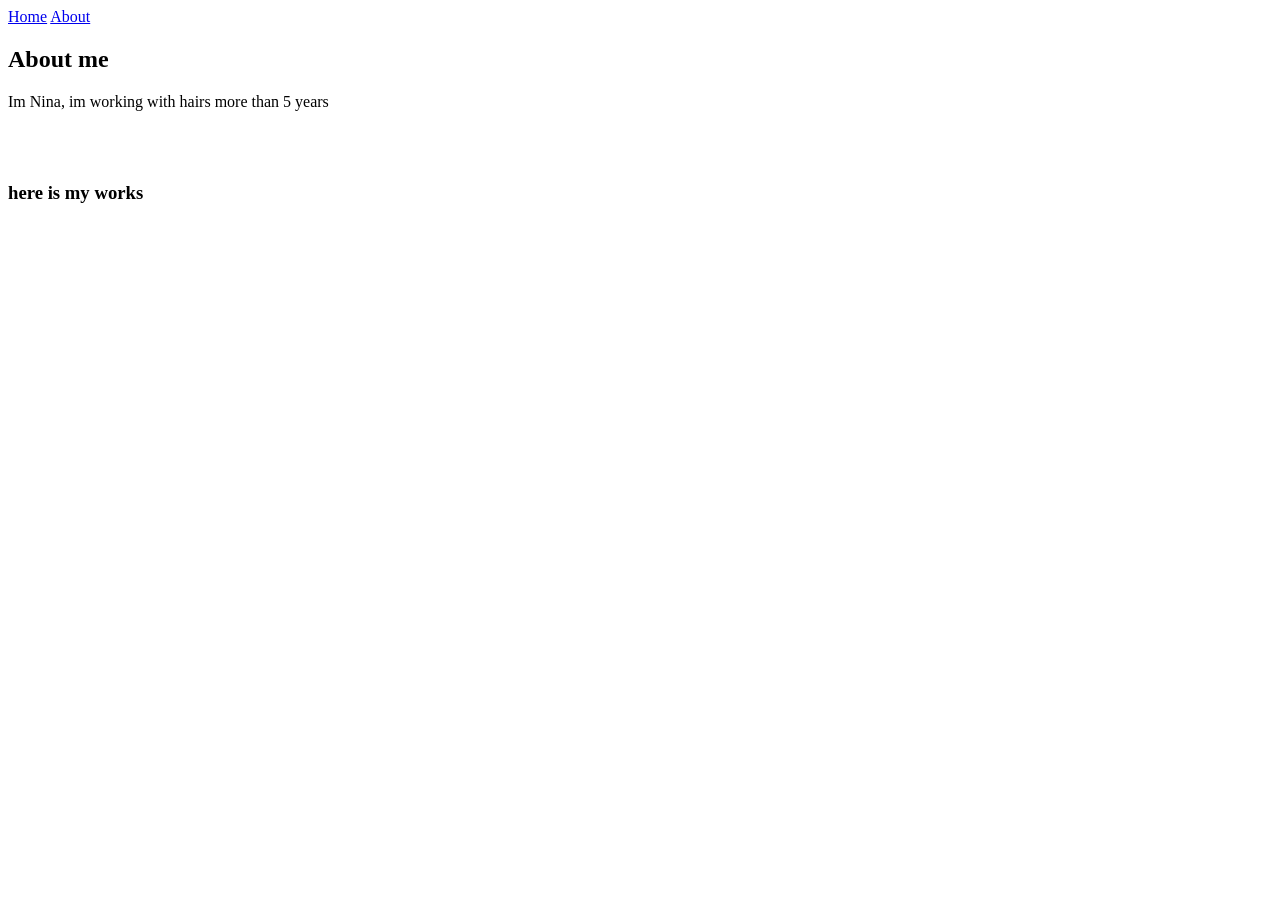
==== about.html @ 44e20c3e "First" ====
<!DOCTYPE html>
<html lang="en">
<head>
    <meta charset="UTF-8">
    <meta name="viewport" content="width=device-width, initial-scale=1.0">
    <title>Document</title>
</head>
<body>
    <nav>
        <a href="index.html">Home</a>
        <a href="about.html">About</a>
    </nav>
    <div>
        <h2>About me</h2>
        <p>Im Nina, im working with hairs more than 5 years</p>
        <br><br>

        <h3>here is my works</h3>

        <img width="30%" src="https://plus.unsplash.com/premium_photo-1790006131175-bd83a3930f8a?q=80&w=689&auto=format&fit=crop&ixlib=rb-4.1.0&ixid=M3wxMjA3fDB8MHxwaG90by1wYWdlfHx8fGVufDB8fHx8fA%3D%3D" alt="">
        <img src="https://images.unsplash.com/photo-1790579261804-ea77510df11d?q=80&w=764&auto=format&fit=crop&ixlib=rb-4.1.0&ixid=M3wxMjA3fDB8MHxwaG90by1wYWdlfHx8fGVufDB8fHx8fA%3D%3D" width="30%" alt="">
    </div>
</body>
</html>
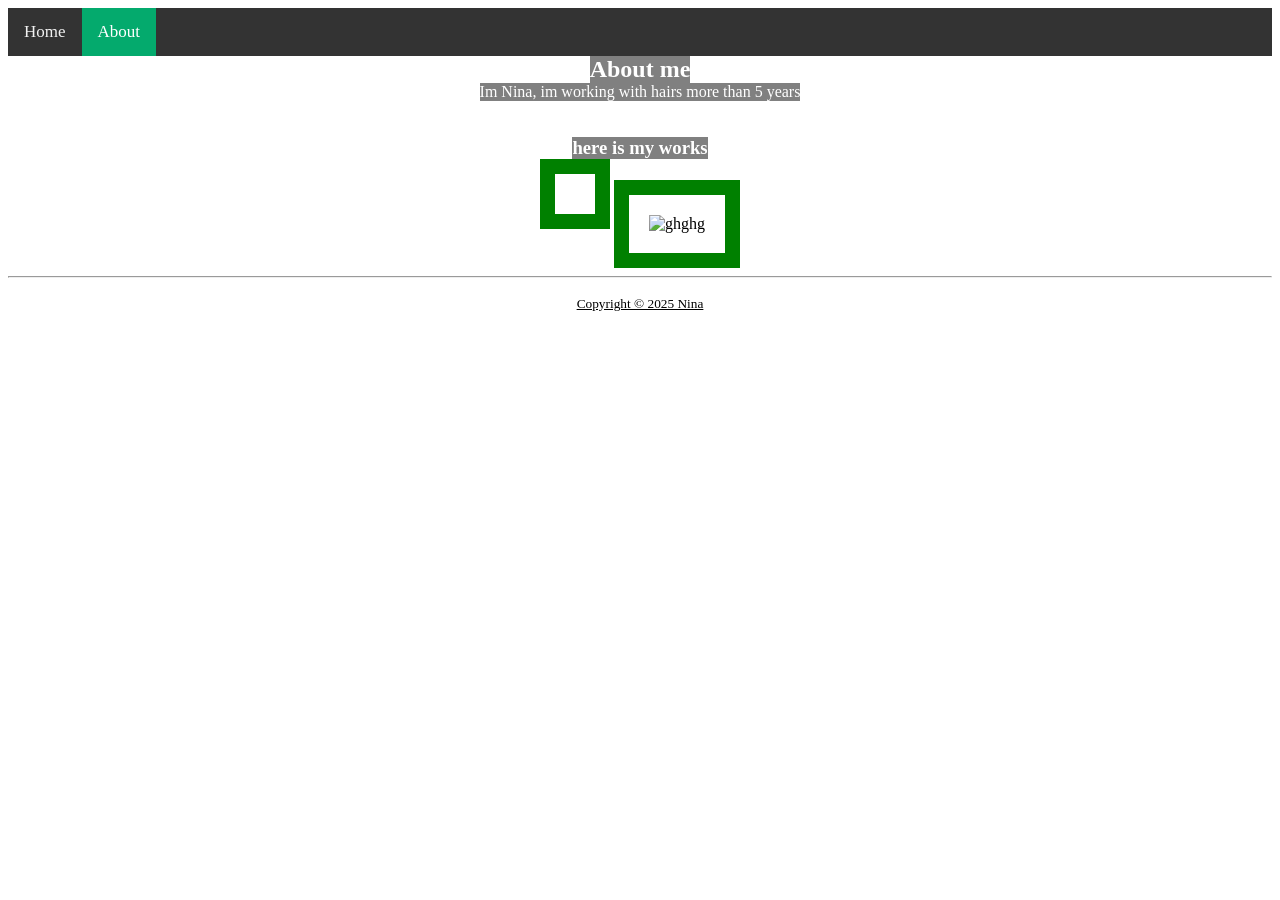
==== commit b1c830fd: "07.10.2026" ====
--- a/about.html
+++ b/about.html
@@ -3,22 +3,29 @@
 <head>
     <meta charset="UTF-8">
     <meta name="viewport" content="width=device-width, initial-scale=1.0">
-    <title>Document</title>
+    <title>About Me</title>
+    <link rel="stylesheet" href="css/style.css">
 </head>
 <body>
-    <nav>
-        <a href="index.html">Home</a>
-        <a href="about.html">About</a>
-    </nav>
-    <div>
-        <h2>About me</h2>
-        <p>Im Nina, im working with hairs more than 5 years</p>
+    <div class="topnav">
+        <nav>
+            <a href="index.html">Home</a>
+            <a class="active" href="about.html">About</a>
+        </nav>
+    </div>
+    <div class="About">
+        <h2 class="Text-read">About me</h2>
+        <p class="Text-read">Im Nina, im working with hairs more than 5 years</p>
         <br><br>
 
-        <h3>here is my works</h3>
+        <h3 class="Text-read">here is my works</h3>
 
-        <img width="30%" src="https://plus.unsplash.com/premium_photo-1790006131175-bd83a3930f8a?q=80&w=689&auto=format&fit=crop&ixlib=rb-4.1.0&ixid=M3wxMjA3fDB8MHxwaG90by1wYWdlfHx8fGVufDB8fHx8fA%3D%3D" alt="">
-        <img src="https://images.unsplash.com/photo-1790579261804-ea77510df11d?q=80&w=764&auto=format&fit=crop&ixlib=rb-4.1.0&ixid=M3wxMjA3fDB8MHxwaG90by1wYWdlfHx8fGVufDB8fHx8fA%3D%3D" width="30%" alt="">
-    </div>
+        <img class="Img-read" width="30%" src="https://plus.unsplash.com/premium_photo-1790006131175-bd83a3930f8a?q=80&w=689&auto=format&fit=crop&ixlib=rb-4.1.0&ixid=M3wxMjA3fDB8MHxwaG90by1wYWdlfHx8fGVufDB8fHx8fA%3D%3D" alt="">
+        <img class="Img-read" src="https://images.unsplash.com/photo-1790579261804-ea77510df11d?q=80&w=764&auto=format&fit=crop&ixlib=rb-4.1.0&ixid=M3wxMjA3fDB8MHxwaG90by1wYWdlfHx8fGVufDB8fHx8fA%3D%3D" width="30%" alt="ghghg">
+    </div> 
+    <footer>
+        <hr>
+        <p id="copyright"> <small>Copyright © 2025 Nina</p>
+    </footer>
 </body>
 </html>
--- a/css/style.css
+++ b/css/style.css
@@ -0,0 +1,66 @@
+.topnav {
+  background-color: #333;
+  overflow: hidden;
+}
+.topnav a {
+  float: left;
+  color: #f2f2f2;
+  text-align: center;
+  padding: 14px 16px;
+  text-decoration: none;
+  font-size: 17px;
+}
+.topnav a:hover {
+  background-color: #ddd;
+  color: black;
+}
+.topnav a.active {
+  background-color: #04AA6D;
+  color: white;
+} 
+.intro{
+    color: #e39c9c;
+}
+
+
+
+.welcome{
+    text-align: center;
+}
+
+.block{
+    background-color: #e39c9c;
+    padding: 20px;
+    margin: 20px;
+    border-radius: 10px;
+    width: 300px;
+    height: 250px;
+
+}
+#copyright{
+    text-align: center;
+    text-decoration: underline;
+}
+h1 {
+  font-family: "Playwrite CU Guides", cursive;
+  font-weight: 400;
+  font-style: normal;
+}
+.About{
+    text-align: center;
+    background-image: url(https://encrypted-tbn0.gstatic.com/images?q=tbn:ANd9GcSOExqfqzXcDX7QYiFF2FhYSEEN7FPva0CammZGyZ0egqiOV2O72cQfooY&s=10);
+    background-size: cover;
+    background-attachment: fixed;
+}
+.Text-read{
+    margin: auto;
+    color: white;
+    background-color: gray;
+    width: max-content;
+    height: max-content;
+}
+.Img-read{
+    margin: auto;
+    padding: 20px;
+    border: 15px solid green;
+}
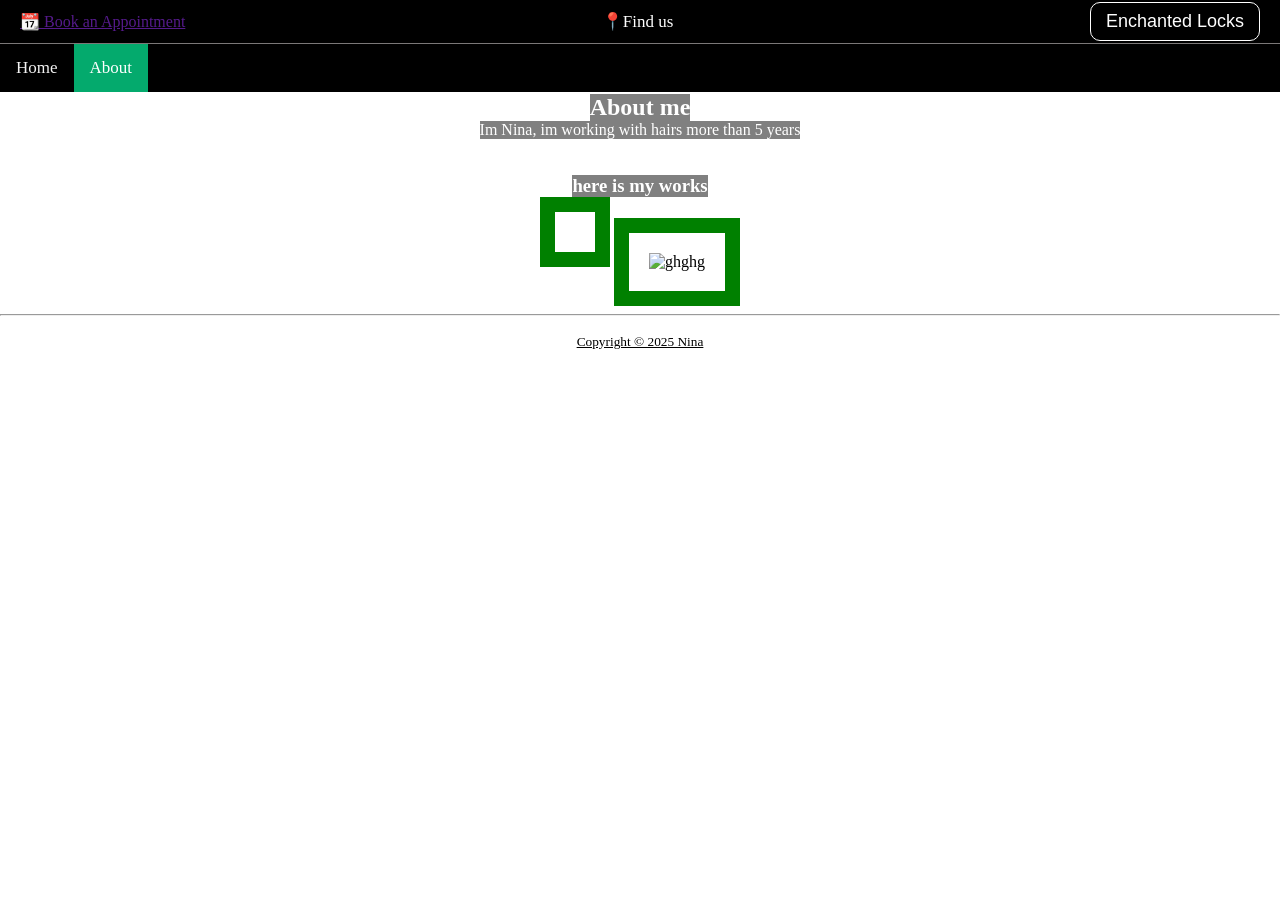
==== commit b91cff5a: "Update" ====
--- a/about.html
+++ b/about.html
@@ -7,12 +7,21 @@
     <link rel="stylesheet" href="css/style.css">
 </head>
 <body>
-    <div class="topnav">
-        <nav>
+    <header>
+        <div class="Head_Centre">
+            <a href="">📆 Book an Appointment</a>
+            <div class="Head_Find">
+                <a>📍Find us</a>
+        </div>
+            <div class="Head_Logo">
+                <p>Enchanted Locks</p>
+            </div>
+        </div>
+        <nav class="topnav">
             <a href="index.html">Home</a>
             <a class="active" href="about.html">About</a>
         </nav>
-    </div>
+    </header>
     <div class="About">
         <h2 class="Text-read">About me</h2>
         <p class="Text-read">Im Nina, im working with hairs more than 5 years</p>
--- a/css/style.css
+++ b/css/style.css
@@ -1,5 +1,96 @@
+* {
+  box-sizing: border-box;
+}
+
+body {
+  background-color: white;
+  margin: 0;
+  padding: 0;
+  padding-top: 94px;
+}
+
+/* Header */
+header {
+  position: fixed;
+  width: 100%;
+  top: 0;
+  left: 0;
+}
+
+.Head_Centre {
+  background-color: #000000;
+  display: flex;
+  align-items: center;
+  justify-content: space-between; 
+  padding: 1px 20px;
+  border-bottom: 1px solid rgb(123, 120, 120);
+}
+
+/* Left buttons */
+.head_buttons {
+  display: flex;
+  align-items: center;
+  gap: 10px; /* Space between "Book" and "Find us" */
+  flex: 1;   /* to do logo at the center. Cтол, Жирный, Лево право центр */
+}
+
+.head_buttons > a {
+  color: #000000;
+  text-align: center;
+  padding: 10px 16px;
+  text-decoration: none;
+  font-size: 17px;
+  background-color: white;
+  border-radius: 10px;
+}
+
+.head_buttons a:hover {
+  text-decoration: underline;
+}
+
+.Head_Find {
+  padding: 10px 16px;
+  color: #ffffff;
+  text-align: center;
+  text-decoration: none;
+  font-size: 17px;
+  background-color: rgb(0, 0, 0);
+  border-radius: 10px;
+}
+
+.Head_Find a {
+  color: #ffffff;
+  text-decoration: none;
+}
+
+/* logo at the centre */
+.Head_Logo {
+  text-align: center;
+  font-size: 18px;
+  color: white;
+  border-radius: 10px;
+  border: 1px groove #ffffff;
+  font-family: "Lobster", sans-serif;
+  padding: 8px 15px;
+}
+
+.Head_Logo p {
+  margin: 0;
+}
+
+/* Right Block */
+.Head_Right {
+  flex: 1; /* The same flex, to put Logo at the centre */
+  display: flex;
+  justify-content: flex-end; /* To the right side */
+  color: #ffffff;
+  font-size: 15px;
+}
+
+
+/*Navigation bar */
 .topnav {
-  background-color: #333;
+  background-color: #000000;
   overflow: hidden;
 }
 .topnav a {
@@ -23,9 +114,29 @@
 }
 
 
+/*Black Background, Image and Text*/
 
-.welcome{
-    text-align: center;
+.welcome_text {
+  width: 50%;
+  height: 50%;
+  margin-top: 100px;
+  margin-left: 50px;
+  font-size: 150%;
+}
+
+.welcome_card{
+  display: flex;
+  width: 100%;
+  height: 500px;
+  background-color: black;
+  border-radius: 0px 0px 50px 50px;
+  color: #04AA6D;
+}
+.welcome_card img {
+  width: auto;
+  height: 100%;
+  display: block;
+  margin-left: auto;
 }
 
 .block{
@@ -40,11 +151,6 @@
 #copyright{
     text-align: center;
     text-decoration: underline;
-}
-h1 {
-  font-family: "Playwrite CU Guides", cursive;
-  font-weight: 400;
-  font-style: normal;
 }
 .About{
     text-align: center;
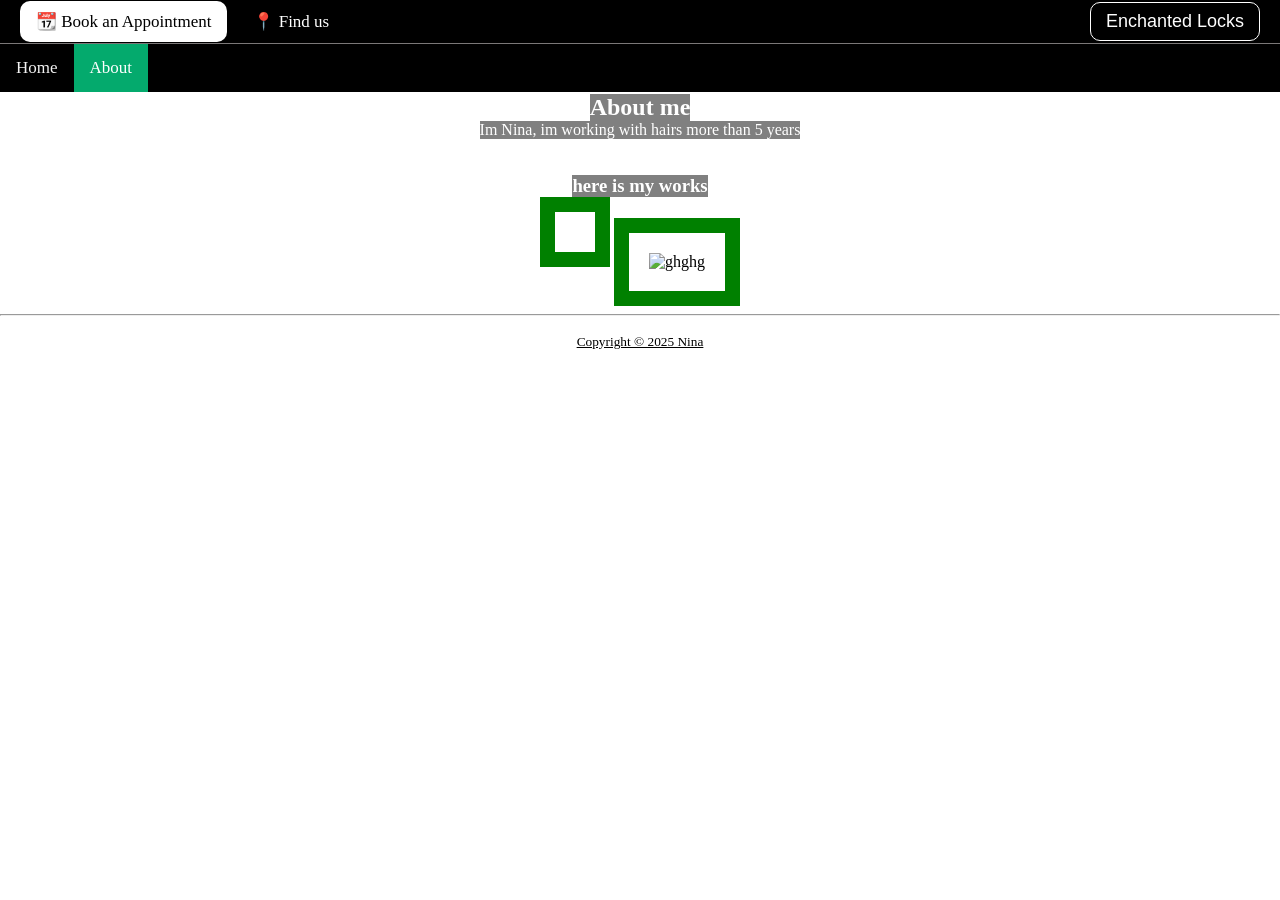
==== commit 17357369: "update" ====
--- a/about.html
+++ b/about.html
@@ -9,9 +9,12 @@
 <body>
     <header>
         <div class="Head_Centre">
-            <a href="">📆 Book an Appointment</a>
+         <!--1. Left Block-->
+        <div class="head_buttons">
+            <a href="#">📆 Book an Appointment</a>
             <div class="Head_Find">
-                <a>📍Find us</a>
+                <a href="#">📍 Find us</a>
+            </div>
         </div>
             <div class="Head_Logo">
                 <p>Enchanted Locks</p>
--- a/css/style.css
+++ b/css/style.css
@@ -169,4 +169,36 @@
     margin: auto;
     padding: 20px;
     border: 15px solid green;
+}
+
+
+
+
+
+
+
+
+
+
+
+
+
+
+
+
+
+.bell-icon {
+  /* Имя сценария | Длительность | Повторы */
+  animation: shake 0.8s infinite;
+}
+
+
+
+@keyframes shake {
+  0% { transform: rotate(0deg); }       /* Старт */
+  20% { transform: rotate(-1deg); }    /* Наклонился влево */
+  40% { transform: rotate(1deg); }     /* Наклонился вправо */
+  60% { transform: rotate(-1deg); }    /* Затухает влево */
+  80% { transform: rotate(1deg); }     /* Затухает вправо */
+  100% { transform: rotate(0deg); }     /* Вернулся в норму */
 }
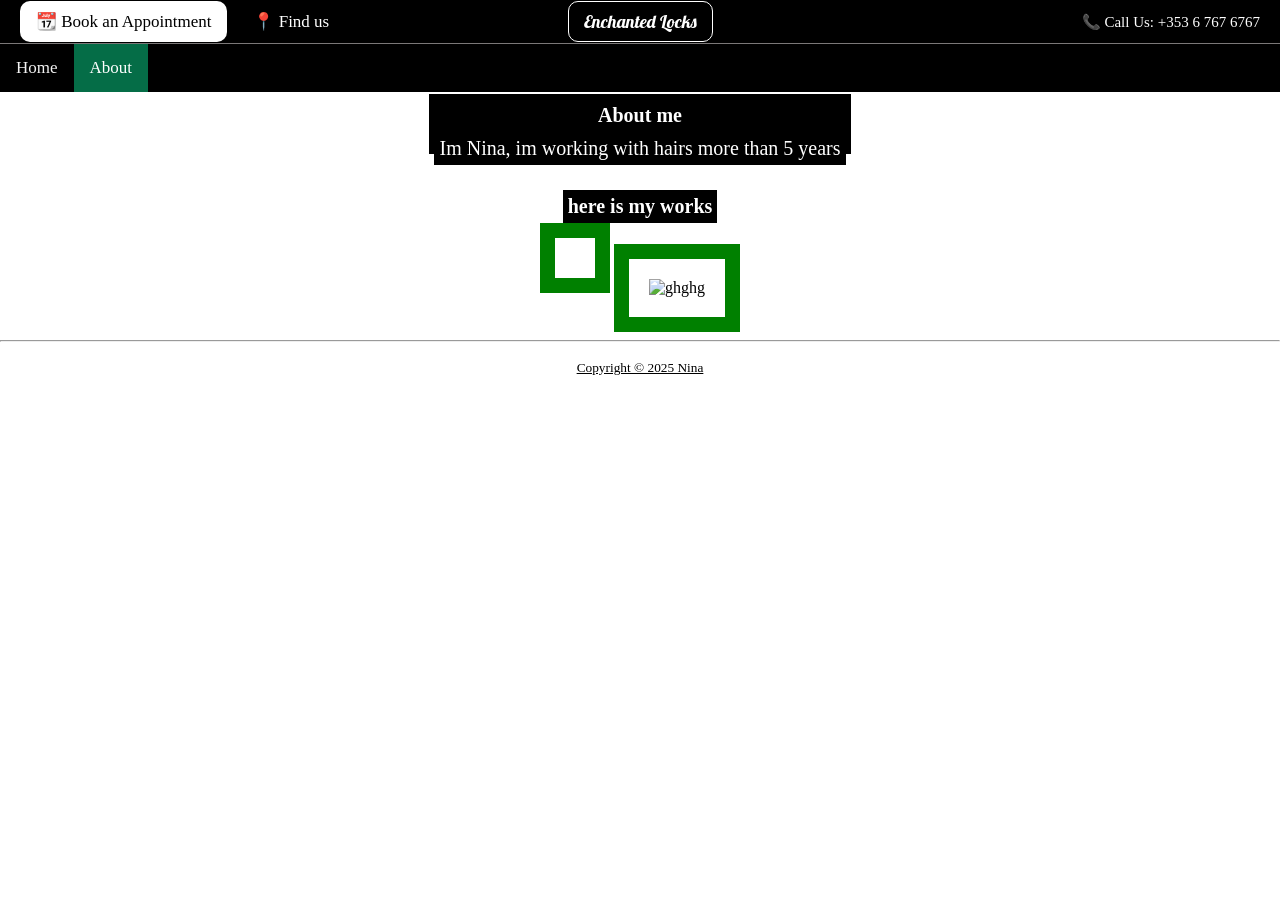
==== commit 6012ea01: "qqq" ====
--- a/about.html
+++ b/about.html
@@ -5,6 +5,10 @@
     <meta name="viewport" content="width=device-width, initial-scale=1.0">
     <title>About Me</title>
     <link rel="stylesheet" href="css/style.css">
+
+    <link rel="preconnect" href="https://fonts.googleapis.com">
+    <link rel="preconnect" href="https://fonts.gstatic.com" crossorigin>
+    <link href="https://fonts.googleapis.com/css2?family=Imperial+Script&family=Lobster&family=Playwrite+CU+Guides&display=swap" rel="stylesheet">
 </head>
 <body>
     <header>
@@ -16,9 +20,15 @@
                 <a href="#">📍 Find us</a>
             </div>
         </div>
-            <div class="Head_Logo">
-                <p>Enchanted Locks</p>
-            </div>
+
+        <div class="Head_Logo">
+            <p>Enchanted Locks</p>
+        </div>
+
+        <div class="Head_Right">
+            <span>📞 Call Us: +353 6 767 6767</span>
+        </div>
+
         </div>
         <nav class="topnav">
             <a href="index.html">Home</a>
@@ -26,8 +36,10 @@
         </nav>
     </header>
     <div class="About">
-        <h2 class="Text-read">About me</h2>
+        <div class="About_text">
+            <h2 class="Text-read">About me</h2>
         <p class="Text-read">Im Nina, im working with hairs more than 5 years</p>
+        </div>
         <br><br>
 
         <h3 class="Text-read">here is my works</h3>
--- a/css/style.css
+++ b/css/style.css
@@ -106,7 +106,7 @@
   color: black;
 }
 .topnav a.active {
-  background-color: #04AA6D;
+  background-color: #056d47;
   color: white;
 } 
 .intro{
@@ -158,19 +158,31 @@
     background-size: cover;
     background-attachment: fixed;
 }
+
+.About_text{
+   width: max-content;
+   height: 60px;
+   background-color: rgb(0, 0, 0); 
+   padding: 5px;
+   margin: auto;
+}
+
+
 .Text-read{
     margin: auto;
     color: white;
-    background-color: gray;
+    background-color: rgb(0, 0, 0);
+    padding: 5px;
     width: max-content;
     height: max-content;
+    font-size: 20px;
+    text-decoration: solid;;
 }
 .Img-read{
     margin: auto;
     padding: 20px;
     border: 15px solid green;
 }
-
 
 
 
